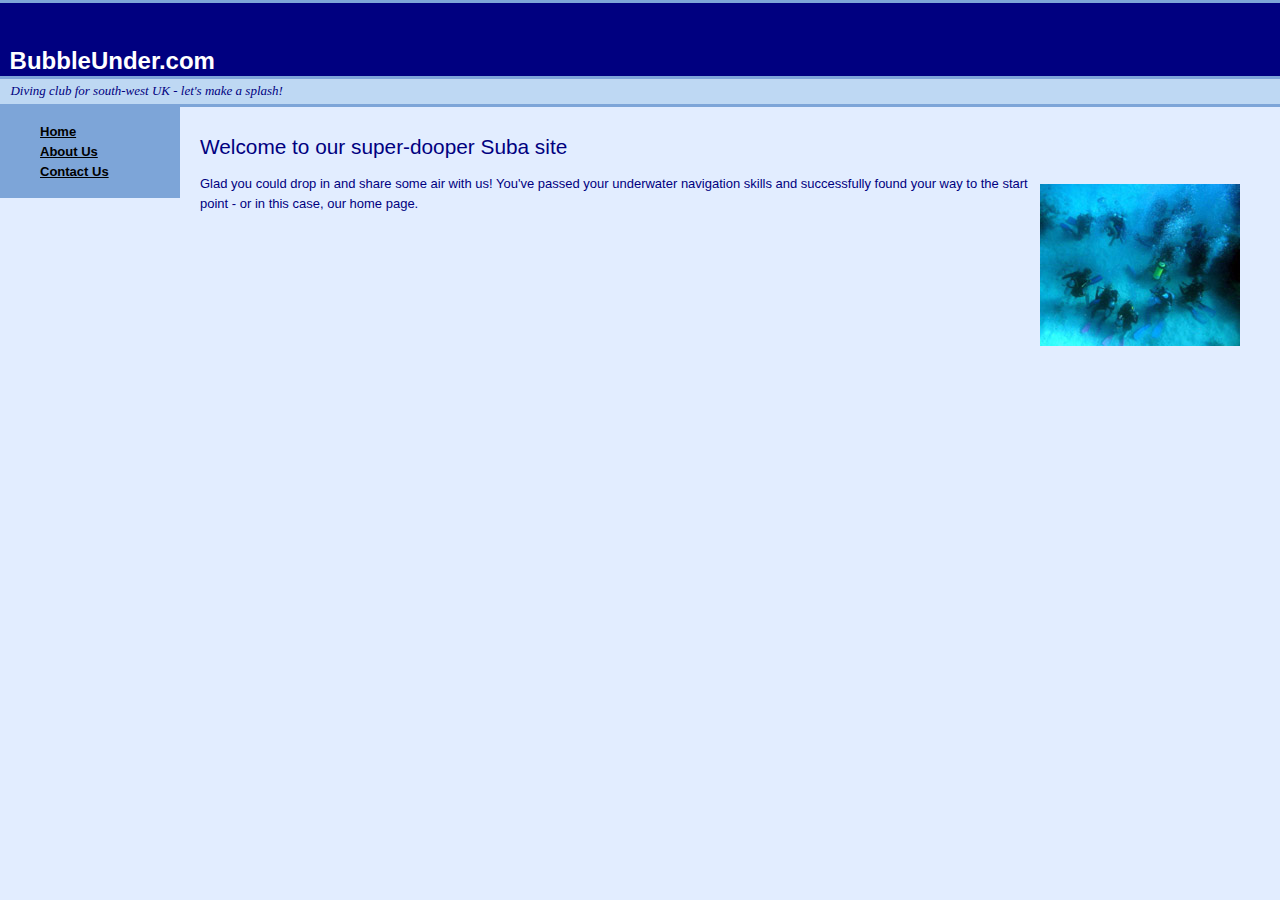
==== public_html/index.html @ e812c768 "Did alot of adding to the pages today." ====
<!DOCTYPE html>
<html>
    <head>
        <title>Bubble Under - The diving club for south-west UK</title>
        <meta charset="UTF-8">
        <meta name="viewport" content="width=device-width, initial-scale=1.0">
        <!-- <link href="reset.css" rel="stylesheet" type="text/css"> -->
        <link href="style1.css" rel="stylesheet" type="text/css"/>
    </head>
    <body>
        <div id="header">
            <div id="sitebranding">
                <h1>BubbleUnder.com</h1>
            </div>
            <div id="tagline">
                <p>
                    Diving club for south-west UK - let's make a splash!
                </p>
            </div>
        </div> <!-- end of header div -->
        <div id="navigation">
            <ul>
                <li><a href="index.html">Home</a></li>
                <li><a href="about.html">About Us</a></li>
                <li><a href="contact.html">Contact Us</a></li>
            </ul>
        </div> <!-- end of navigation div -->
        <div id="bodycontent">	
            <h2>Welcome to our super-dooper Suba site</h2>
            <p>
                <img src="divers-circle.jpg" class="feature" width="200" height="162" alt="A circle of divers practice their skills"/>
            </p>
            <p>
                Glad you could drop in and share some air with us! You've passed your underwater navigation skills and successfully found your way to the start point - or in this case, our home page.
            </p>
        </div> <!-- end of bodycontent div -->	
    </body>
</html>
---- public_html/style1.css ----
/* 
    Created on : Jul 20, 2014, 8:25:14 PM
    Author     : david dodd
    Website    : playscrape.com
    CSS for Bubble Under site
*/

body {
    font-family: Verdana, Helvetica, Arial, sans-serif;
    background-color: #e2edff;
    line-height: 125%;
    padding: 0px;
    margin: 0px;
}

h1, h2, h3 {
    font-family: "Trebuchet MS", Helvetica, Arial, sans-serif;
}

h1 {
    font-size: x-large;
    background-color: navy;
    color: white;
    padding-top: 2em;
    padding-bottom: .2em;
    padding-left: .4em;
    margin: 0px;
}

h2 {
    color: navy;
    font-size: 130%;
    font-weight: normal;
    padding-top: 15px;
}

h2, ul {
    margin-top: 15px;
}

li {
    font-size: small;
    list-style-type: none;
}

p {
    font-size: small;
    color: navy;
}

#tagline p {
    font-style: italic;
    font-family: Georgia, Times, serif;
    background-color: #bed8f3;
    border-top: 3px solid #7da5d8;
    border-bottom: 3px solid #7da5d8;
    padding-top: .2em;
    padding-bottom: .2em;
    padding-left: .8em;
    margin: 0px;
}

em {
    text-transform: uppercase;
}

a {
   font-weight: bold;
}

a:link {
    color: black;
}

a:visited {
    color: navy;
}

a:hover {
    text-decoration: none;
    color: white;
    background-color: navy;
}

a:active {
    color: aqua;
    background-color: navy;
}

.fun {
    color: #339999;
    font-family: Georgia, Times, serif;
    letter-spacing: 0.05em;
}

#navigation {
    width: 180px;
    background-color: #7da5d8;
}

#header {
    border-top: 3px solid #7da5d8;
}

/*
This section deals with the position of items on the screen. It uses absolute positioning - fixed x and y
coordinates measured from the top-left corner of the browser's content display.
*/

#navigation, #bodycontent, #header {
    position: absolute;
}

#navigation, #bodycontent {
    top: 107px;
}

#bodycontent {
    left: 200px;
}

#header {
    width: 100%;
}

.feature {
    float: right;
    margin: 10px;
}
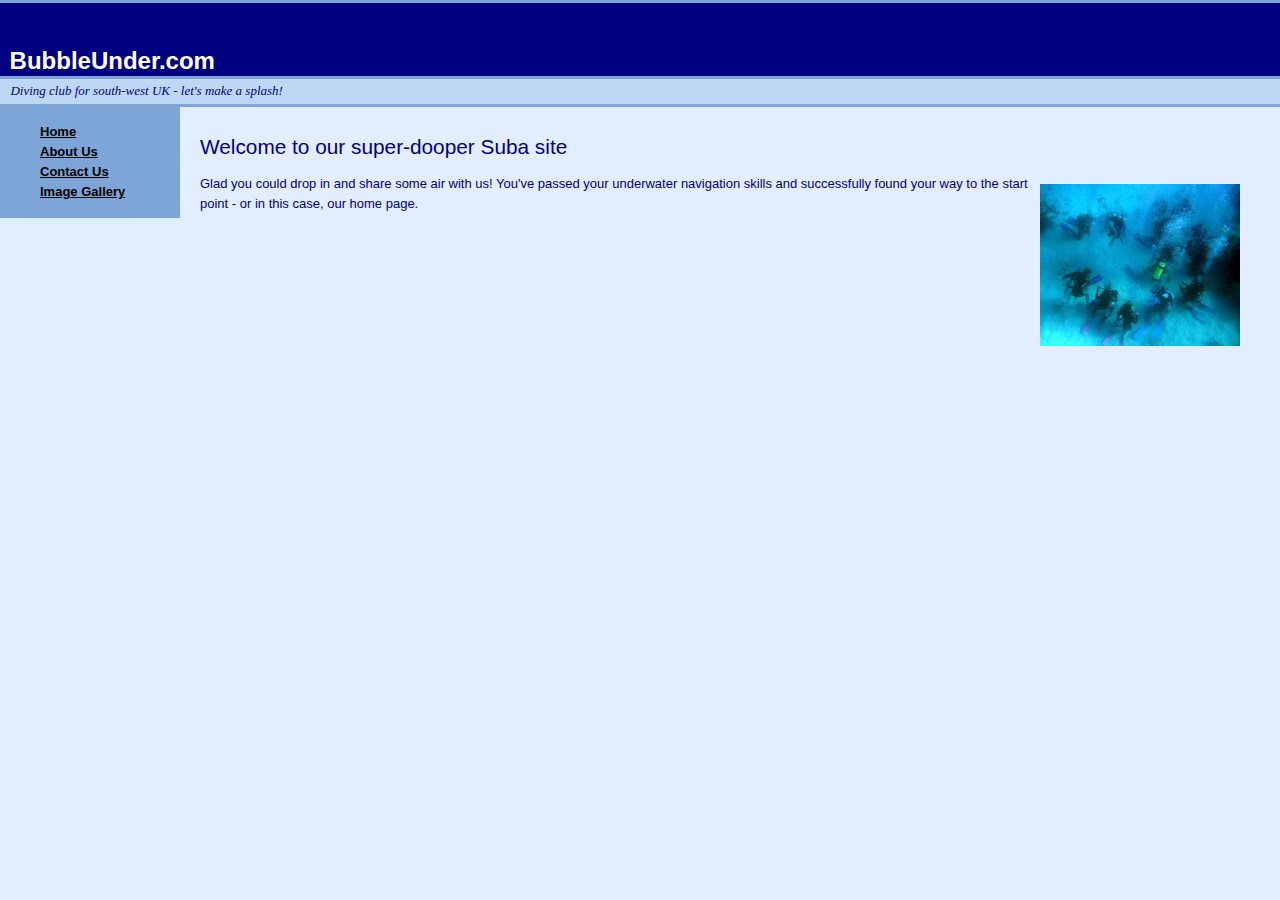
==== commit abd73ebe: "Updates" ====
--- a/public_html/index.html
+++ b/public_html/index.html
@@ -23,6 +23,7 @@
                 <li><a href="index.html">Home</a></li>
                 <li><a href="about.html">About Us</a></li>
                 <li><a href="contact.html">Contact Us</a></li>
+                <li><a href="gallery.html">Image Gallery</a></li>
             </ul>
         </div> <!-- end of navigation div -->
         <div id="bodycontent">	
--- a/public_html/style1.css
+++ b/public_html/style1.css
@@ -126,4 +126,27 @@
 .feature {
     float: right;
     margin: 10px;
+}
+
+.galleryphoto p {
+    font-size: 65%;
+    font-weight: bold;
+    margin-top: 0px;
+    width: 430px;
+    line-height: 1.4em;
+}
+
+.photocredit {
+    font-weight: normal;
+    color: gray;
+}
+
+.galleryphoto img {
+    border: 15px solid white;
+}
+
+.galleryphoto {
+    padding-bottom: 20px;
+    border-bottom: 1px solid navy;
+    margin-bottom: 10px;
 }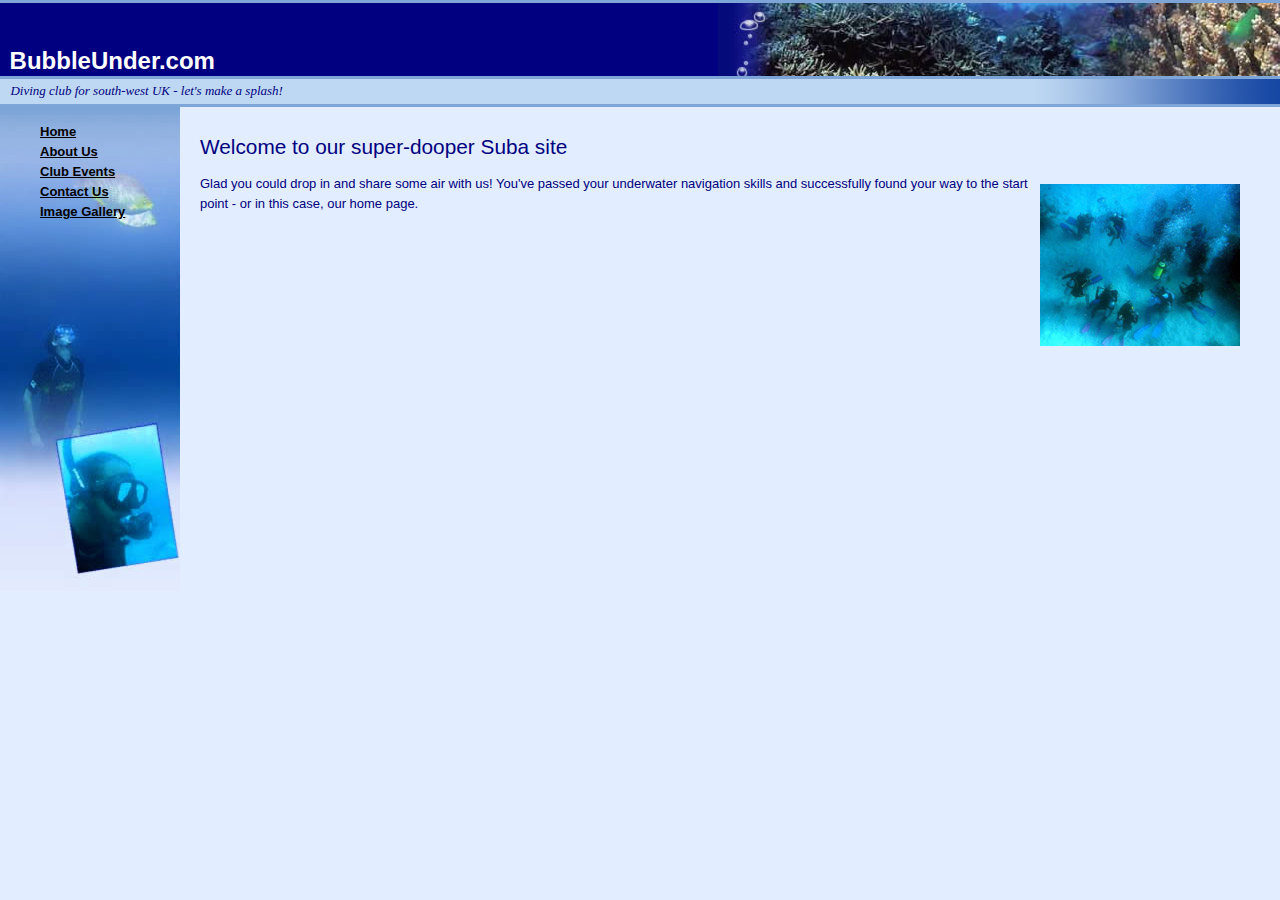
==== commit 94f89d66: "Added page for events. Plus added events table and CSS for table. Added more graphics to the backgro" ====
--- a/public_html/index.html
+++ b/public_html/index.html
@@ -22,6 +22,7 @@
             <ul>
                 <li><a href="index.html">Home</a></li>
                 <li><a href="about.html">About Us</a></li>
+                <li><a href="index.html">Club Events</a></li>
                 <li><a href="contact.html">Contact Us</a></li>
                 <li><a href="gallery.html">Image Gallery</a></li>
             </ul>
--- a/public_html/style1.css
+++ b/public_html/style1.css
@@ -25,6 +25,7 @@
     padding-bottom: .2em;
     padding-left: .4em;
     margin: 0px;
+    background: navy url(backgrounds/header-bg.jpg) repeat-y right;
 }
 
 h2 {
@@ -58,6 +59,7 @@
     padding-bottom: .2em;
     padding-left: .8em;
     margin: 0px;
+    background: #bed8f3 url(backgrounds/tagline-fade.jpg) repeat-y right;
 }
 
 em {
@@ -95,7 +97,8 @@
 
 #navigation {
     width: 180px;
-    background-color: #7da5d8;
+    height: 484px;
+    background: #7da5d8 url( backgrounds/nav-bg.jpg) no-repeat;
 }
 
 #header {
@@ -149,4 +152,37 @@
     padding-bottom: 20px;
     border-bottom: 1px solid navy;
     margin-bottom: 10px;
+}
+
+table.events {
+    border-collapse: collapse;
+}
+
+table.events th, table.events td {
+    padding: 4px;
+    border: 1px solid #000066;
+}
+
+table.events th {
+    font-size: small;
+    text-align: left;
+    background: #241374 url(backgrounds/header-bg.jpg);
+    color: #ffffff;
+    padding-top: 0px;
+    padding-bottom: 0px;
+    padding-left: 2px;
+    padding-right: 2px;
+}
+
+table.events td {
+    font-size: small;
+    background: #e2edff url(backgrounds/td.jpg) repeat-x top;
+}
+
+table.events caption {
+    color: #000066;
+    font-size: small;
+    text-align: left;
+    padding-bottom: 5px;
+    font-weight: bold;
 }